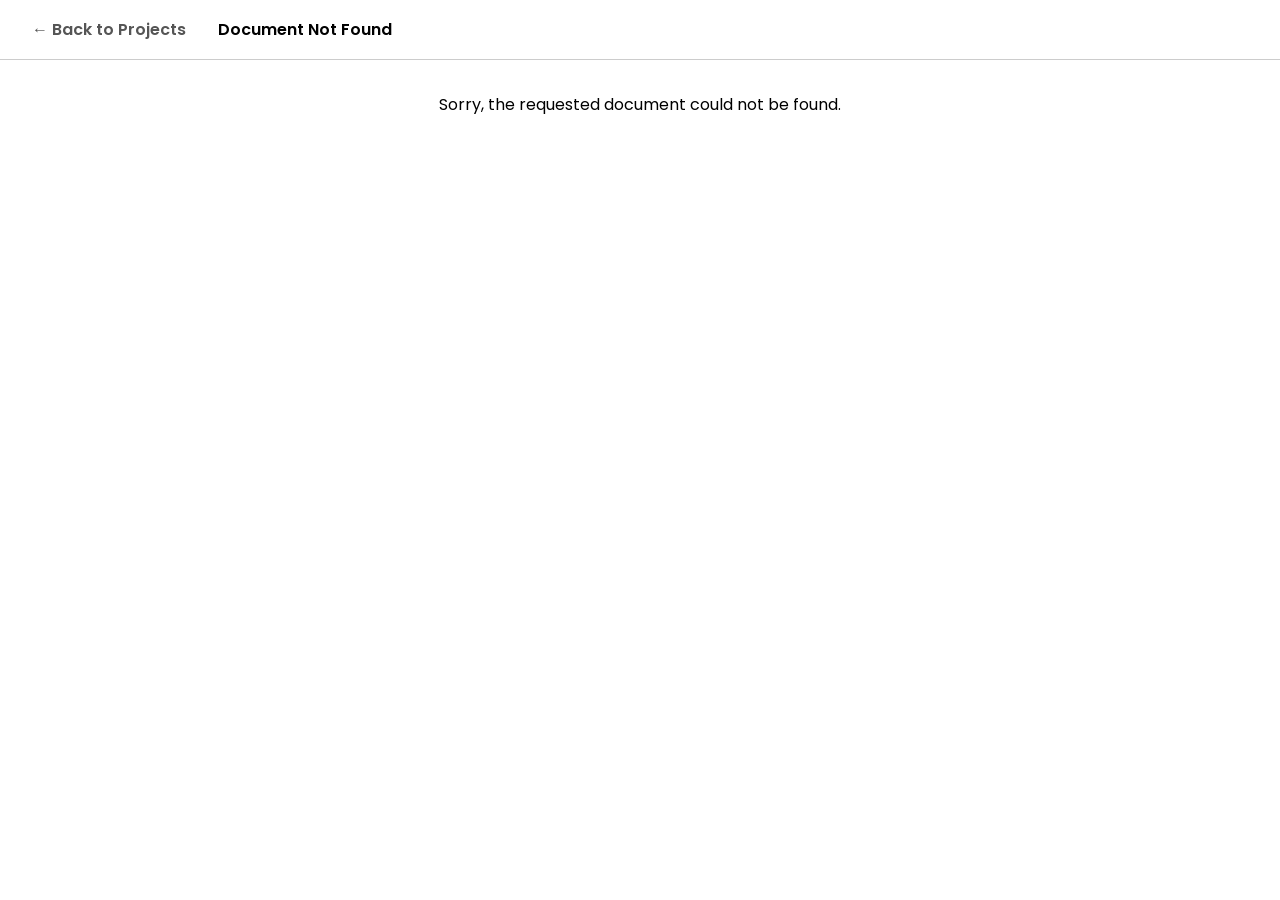
==== paper.html @ fd5d0d4c "Major overhaul for project and blogs" ====
<!DOCTYPE html>
<html lang="en">
  <head>
    <meta charset="UTF-8" />
    <meta http-equiv="X-UA-Compatible" content="IE=edge" />
    <meta name="viewport" content="width=device-width, initial-scale=1.0" />
    <title>Paper Viewer - Pravakar Bogati</title>
    <link rel="shortcut icon" href="assets/favicon.ico" type="image/x-icon" />
    <link rel="stylesheet" href="style.css" />
    <link rel="stylesheet" href="mediaqueries.css" />
    <style>
      body, html {
        margin: 0;
        padding: 0;
        height: 100%;
        overflow: hidden; /* Hide scrollbars for the main body */
      }
      .viewer-header {
        height: 60px;
        background: white;
        display: flex;
        align-items: center;
        padding: 0 2rem;
        border-bottom: 1px solid #ccc;
        box-sizing: border-box;
      }
      .back-link {
        text-decoration: none;
        color: rgb(85, 85, 85);
        font-weight: 600;
      }
      .back-link:hover {
        color: black;
        text-decoration: underline;
      }
      .pdf-container {
        height: calc(100vh - 60px);
        width: 100%;
      }
      iframe {
        width: 100%;
        height: 100%;
        border: none;
      }
      .paper-title {
        margin-left: 2rem;
        font-weight: 600;
        color: black;
      }
    </style>
  </head>
  <body>
    <div class="viewer-header">
      <a href="projects.html" class="back-link">&larr; Back to Projects</a>
      <span class="paper-title" id="paper-title">Document Viewer</span>
    </div>
    <div class="pdf-container">
      <iframe id="pdf-frame" src="" title="PDF Viewer"></iframe>
    </div>

    <script>
      const papers = {
        "francis-turbines": {
          title: "Early-Stage Fault Detection in Francis Turbines Using AI-ML",
          file: "./assets/papers/EARLY-STAGE FAULT DETECTION IN FRANCIS TURBINES USING AI-ML.pdf"
        },
        "cascade-refrigeration": {
          title: "Design and Performance Analysis of a Cascade Refrigeration System",
          file: "./assets/papers/Design_and_Performance_Analysis_of_a_Cascade_Refrigeration_System_MEH_06_Pravakar_Bogati___.pdf"
        },
        "thermal-boilers": {
          title: "A Review on Thermal Analysis of Industrial Boilers",
          file: "./assets/papers/A Review on Thermal Analysis of Industrial Boilers..pdf"
        },
        "gradient-glass": {
          title: "A Review on Gradient Index Glass",
          file: "./assets/papers/A Review on Gradeint Index Glass.pdf"
        },
        "hydrogen-hydrides": {
          title: "Hydrogen Storage in Metal Hydrides using AI",
          file: "./assets/papers/Hydrogen Paper.pdf"
        },
        "open-access-usc": {
          title: "Open Access Proceedings: Journal of Physics (USC 3rd Edition)",
          file: "./assets/papers/Open Access proceedings Joumal of Physics-Conference series.pdf"
        },
        "poster-usc": {
          title: "Research Poster (USC 3rd Edition)",
          file: "./assets/papers/Poster-PDF-Printing.pdf"
        },
        "usc-booklet": {
          title: "USC 3rd Edition Conference Booklet",
          file: "./assets/papers/USC 3rd Edition.pdf"
        }
      };

      const urlParams = new URLSearchParams(window.location.search);
      const paperId = urlParams.get('id');

      if (paperId && papers[paperId]) {
        const paper = papers[paperId];
        document.getElementById('paper-title').textContent = paper.title;
        document.title = paper.title + " - Pravakar Bogati";
        // Use iframe to display PDF
        document.getElementById('pdf-frame').src = paper.file + "#toolbar=0&navpanes=0&scrollbar=0"; 
      } else {
        document.getElementById('paper-title').textContent = "Document Not Found";
        document.getElementById('pdf-frame').style.display = 'none';
        document.querySelector('.pdf-container').innerHTML = '<div style="padding: 2rem; text-align: center;">Sorry, the requested document could not be found.</div>';
      }
    </script>
  </body>
</html>
---- style.css ----
/* GENERAL */

@import url("https://fonts.googleapis.com/css2?family=Poppins:wght@300;400;500;600&display=swap");

* {
  margin: 0;
  padding: 0;
}

body {
  font-family: "Poppins", sans-serif;
}

html {
  scroll-behavior: smooth;
}

p {
  color: rgb(85, 85, 85);
}

/* TRANSITION */

a,
.btn {
  transition: all 300ms ease;
}

/* DESKTOP NAV */

nav,
.nav-links {
  display: flex;
}

nav {
  justify-content: space-around;
  align-items: center;
  height: 17vh;
}

.nav-links {
  gap: 2rem;
  list-style: none;
  font-size: 1.5rem;
}

a {
  color: black;
  text-decoration: none;
  text-decoration-color: white;
}

a:hover {
  color: grey;
  text-decoration: underline;
  text-underline-offset: 1rem;
  text-decoration-color: rgb(181, 181, 181);
}

.logo {
  font-size: 2rem;
}

.logo:hover {
  cursor: default;
}

/* HAMBURGER MENU */

#hamburger-nav {
  display: none;
}

.hamburger-menu {
  position: relative;
  display: inline-block;
}

.hamburger-icon {
  display: flex;
  flex-direction: column;
  justify-content: space-between;
  height: 24px;
  width: 30px;
  cursor: pointer;
}

.hamburger-icon span {
  width: 100%;
  height: 2px;
  background-color: black;
  transition: all 0.3 ease-in-out;
}

.menu-links {
  position: absolute;
  top: 100%;
  right: 0;
  background-color: white;
  width: fit-content;
  max-height: 0;
  overflow: hidden;
  transition: all 0.3 ease-in-out;
}

.menu-links a {
  display: block;
  padding: 10px;
  text-align: center;
  font-size: 1.5rem;
  color: black;
  text-decoration: none;
  transition: all 0.3 ease-in-out;
}

.menu-links li {
  list-style: none;
}

.menu-links.open {
  max-height: 300px;
}

.hamburger-icon.open span:first-child {
  transform: rotate(45deg) translate(10px, 5px);
}

.hamburger-icon.open span:nth-child(2) {
  opacity: 0;
}

.hamburger-icon.open span:last-child {
  transform: rotate(-45deg) translate(10px, -5px);
}

.hamburger-icon span:first-child {
  transform: none;
}

.hamburger-icon span:first-child {
  opacity: 1;
}

.hamburger-icon span:first-child {
  transform: none;
}

/* SECTIONS */

section {
  padding-top: 4vh;
  height: 96vh;
  margin: 0 10rem;
  box-sizing: border-box;
  min-height: fit-content;
}

.section-container {
  display: flex;
}

/* PROFILE SECTION */

#profile {
  display: flex;
  justify-content: center;
  gap: 5rem;
  height: 80vh;
}

.section__pic-container {
  display: flex;
  height: 400px;
  width: 400px;
  margin: auto 0;
}

.section__text {
  align-self: center;
  text-align: center;
}

.section__text p {
  font-weight: 600;
}

.section__text__p1 {
  text-align: center;
}

.section__text__p2 {
  font-size: 1.75rem;
  margin-bottom: 1rem;
}

.title {
  font-size: 3rem;
  text-align: center;
}

#socials-container {
  display: flex;
  justify-content: center;
  margin-top: 1rem;
  gap: 1rem;
}

/* ICONS */

.icon {
  cursor: pointer;
  height: 2rem;
}

/* BUTTONS */

.btn-container {
  display: flex;
  justify-content: center;
  gap: 1rem;
}

.btn {
  font-weight: 600;
  transition: all 300ms ease;
  padding: 1rem;
  width: 8rem;
  border-radius: 2rem;
}

.btn-color-1,
.btn-color-2 {
  border: rgb(53, 53, 53) 0.1rem solid;
}

.btn-color-1:hover,
.btn-color-2:hover {
  cursor: pointer;
}

.btn-color-1,
.btn-color-2:hover {
  background: rgb(53, 53, 53);
  color: white;
}

.btn-color-1:hover {
  background: rgb(0, 0, 0);
}

.btn-color-2 {
  background: none;
}

.btn-color-2:hover {
  border: rgb(255, 255, 255) 0.1rem solid;
}

.btn-container {
  gap: 1rem;
}

/* ABOUT SECTION */

#about {
  position: relative;
}

.about-containers {
  gap: 2rem;
  margin-bottom: 2rem;
  margin-top: 2rem;
}

.about-details-container {
  justify-content: center;
  flex-direction: column;
}

.about-containers,
.about-details-container {
  display: flex;
}

.about-pic {
  border-radius: 2rem;
}

.arrow {
  position: absolute;
  right: -5rem;
  bottom: 2.5rem;
}

.details-container {
  padding: 1.5rem;
  flex: 1;
  background: white;
  border-radius: 2rem;
  border: rgb(53, 53, 53) 0.1rem solid;
  border-color: rgb(163, 163, 163);
  text-align: center;
}

.section-container {
  gap: 4rem;
  height: 80%;
}

.section__pic-container {
  height: 400px;
  width: 400px;
  margin: auto 0;
}

/* EXPERIENCE SECTION */

#experience {
  position: relative;
}

.experience-sub-title {
  color: rgb(85, 85, 85);
  font-weight: 600;
  font-size: 1.75rem;
  margin-bottom: 2rem;
}

.experience-details-container {
  display: flex;
  justify-content: center;
  flex-direction: column;
}

.article-container {
  display: flex;
  text-align: initial;
  flex-wrap: wrap;
  flex-direction: row;
  gap: 2.5rem;
  justify-content: space-around;
}

#experience .article-container {
  display: grid;
  grid-template-columns: repeat(2, max-content);
  justify-content: center;
  gap: 2rem 3rem;
  text-align: initial;
}

article {
  display: flex;
  width: 10rem;
  align-items: center;
  gap: 0.5rem;
}

article .icon {
  cursor: default;
}

/* PROJECTS SECTION */

#projects {
  position: relative;
}

.color-container {
  border-color: rgb(163, 163, 163);
  background: rgb(250, 250, 250);
}

.project-img-container {
  display: flex;
  justify-content: center;
  align-items: center;
  margin-bottom: 1rem;
}

.project-img {
  border-radius: 2rem;
  width: 90%;
  height: 90%;
}

.project-title {
  margin: 1rem;
  color: black;
}

.project-btn {
  color: black;
  border-color: rgb(163, 163, 163);
}

/* CONTACT */

#contact {
  display: flex;
  justify-content: center;
  flex-direction: column;
  height: 70vh;
}

.contact-info-upper-container {
  display: flex;
  justify-content: center;
  border-radius: 2rem;
  border: rgb(53, 53, 53) 0.1rem solid;
  border-color: rgb(163, 163, 163);
  background: (250, 250, 250);
  margin: 2rem auto;
  padding: 0.5rem;
}

.contact-info-container {
  display: flex;
  align-items: center;
  justify-content: center;
  gap: 0.5rem;
  margin: 1rem;
}

.contact-info-container p {
  font-size: larger;
}

.contact-icon {
  cursor: default;
}

.email-icon {
  height: 2.5rem;
}

/* FOOTER SECTION */

footer {
  height: 26vh;
  margin: 0 1rem;
}

footer p {
  text-align: center;
}

/* RESEARCH SECTION */

.research-main {
  min-height: 80vh;
  max-width: 900px;
  margin: 0 auto;
  padding: 5vh 2rem 5rem 2rem;
  box-sizing: border-box;
}

.research-center {
  text-align: center;
}

.research-container {
  margin-top: 3rem;
}

.research-btn-container {
  margin-top: 1.5rem;
}

.research-list {
  flex-direction: column;
  gap: 3rem;
}

.research-card {
  display: block;
  width: auto;
  text-align: left;
  padding: 3rem;
  background: white;
}

.research-card-title {
  text-align: left;
  margin-bottom: 0.5rem;
  font-size: 1.8rem;
  line-height: 1.4;
}

.research-card-field {
  color: grey;
  font-weight: 500;
  margin-bottom: 1.5rem;
  font-size: 1rem;
}

.research-card-abstract {
  margin-bottom: 1rem;
  font-size: 1.1rem;
  line-height: 1.6;
}

.research-btn-container {
  justify-content: flex-start;
  margin-top: 2rem;
  gap: 1rem;
}

.btn-research {
  width: auto;
  min-width: 8rem;
  padding: 1rem 1.5rem;
  border: rgb(53, 53, 53) 0.1rem solid;
}

.research-footer-text {
  text-align: center;
  margin-top: 4rem;
}

.research-footer-text p {
  color: grey;
  font-size: 0.95rem;
}

.research-footer-text a {
  text-decoration: underline;
}
---- mediaqueries.css ----
@media screen and (max-width: 1400px) {
    #profile {
      height: 83vh;
      margin-bottom: 6rem;
    }
    .about-containers {
      flex-wrap: wrap;
    }
    #contact,
    #projects {
      height: fit-content;
    }
  }
  
  @media screen and (max-width: 1200px) {
    #desktop-nav {
      display: none;
    }
    #hamburger-nav {
      display: flex;
    }
    #experience,
    .experience-details-container {
      margin-top: 2rem;
    }
    #profile,
    .section-container {
      display: block;
    }
    .arrow {
      display: none;
    }
    section,
    .section-container {
      height: fit-content;
    }
    section {
      margin: 0 5%;
    }
    .section__pic-container {
      width: 275px;
      height: 275px;
      margin: 0 auto 2rem;
    }
    .about-containers {
      margin-top: 0;
    }
  }
  
  @media screen and (max-width: 600px) {
    #contact,
    footer {
      height: 40vh;
    }
    #profile {
      height: 83vh;
      margin-bottom: 0;
    }
    article {
      font-size: 1rem;
    }
    footer nav {
      height: fit-content;
      margin-bottom: 2rem;
    }
    .about-containers,
    .contact-info-upper-container,
    .btn-container {
      flex-wrap: wrap;
    }
    .contact-info-container {
      margin: 0;
    }
    .contact-info-container p,
    .nav-links li a {
      font-size: 1rem;
    }
    .experience-sub-title {
      font-size: 1.25rem;
    }
    .logo {
      font-size: 1.5rem;
    }
    .nav-links {
      flex-direction: column;
      gap: 0.5rem;
      text-align: center;
    }
    .section__pic-container {
      width: auto;
      height: 46vw;
      justify-content: center;
    }
    .section__text__p2 {
      font-size: 1.25rem;
    }
    .title {
      font-size: 2rem;
    }
    .text-container {
      text-align: justify;
    }
    
    /* RESEARCH SECTION MOBILE */
    .research-card {
      padding: 1.5rem;
    }
    .research-card-title {
      font-size: 1.4rem;
    }
    .research-card-abstract {
      font-size: 1rem;
    }
    .research-btn-container {
      flex-direction: column;
      align-items: center;
      gap: 1rem;
    }
    .btn-research {
      width: 100%;
      text-align: center;
      justify-content: center;
    }
  }
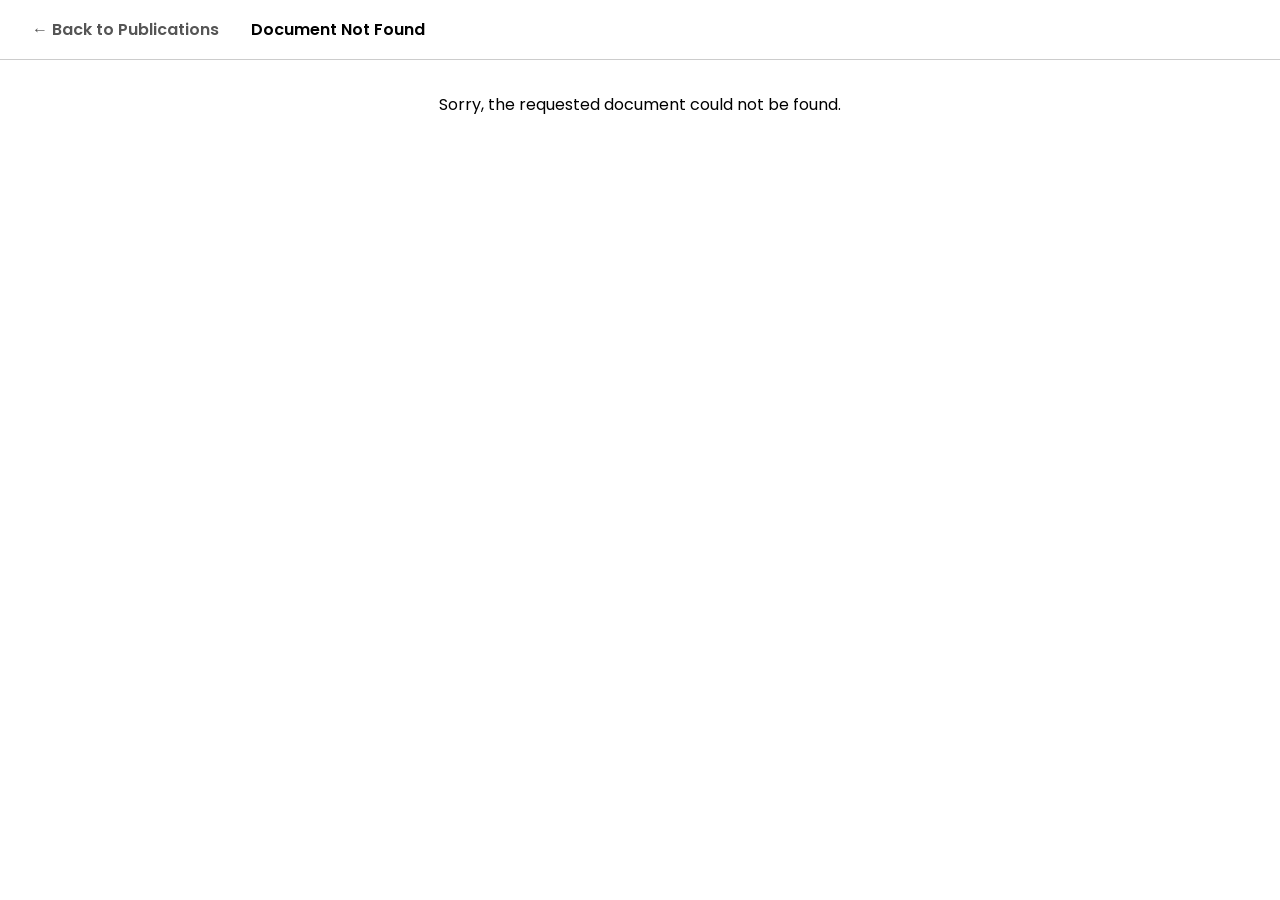
==== commit 6408556e: "edited blog and images" ====
--- a/paper.html
+++ b/paper.html
@@ -51,7 +51,7 @@
   </head>
   <body>
     <div class="viewer-header">
-      <a href="projects.html" class="back-link">&larr; Back to Projects</a>
+      <a href="publications.html" class="back-link">&larr; Back to Publications</a>
       <span class="paper-title" id="paper-title">Document Viewer</span>
     </div>
     <div class="pdf-container">
@@ -91,6 +91,10 @@
         "usc-booklet": {
           title: "USC 3rd Edition Conference Booklet",
           file: "./assets/papers/USC 3rd Edition.pdf"
+        },
+        "annual-report": {
+          title: "Annual Report MC Aasha 23.24 - AIESEC in Nepal",
+          file: "./assets/Reports/AnnualReportofMemberCommitteeAasha23.24.pdf"
         }
       };
 
@@ -110,4 +114,4 @@
       }
     </script>
   </body>
-</html>+</html>
--- a/style.css
+++ b/style.css
@@ -211,6 +211,8 @@
 .icon {
   cursor: pointer;
   height: 2rem;
+  width: auto;
+  object-fit: contain;
 }
 
 /* BUTTONS */
@@ -219,6 +221,7 @@
   display: flex;
   justify-content: center;
   gap: 1rem;
+  margin-top: auto;
 }
 
 .btn {
@@ -301,6 +304,8 @@
   border: rgb(53, 53, 53) 0.1rem solid;
   border-color: rgb(163, 163, 163);
   text-align: center;
+  display: flex;
+  flex-direction: column;
 }
 
 .section-container {
@@ -382,7 +387,8 @@
 .project-img {
   border-radius: 2rem;
   width: 90%;
-  height: 90%;
+  aspect-ratio: 1 / 1;
+  object-fit: cover;
 }
 
 .project-title {
@@ -393,6 +399,49 @@
 .project-btn {
   color: black;
   border-color: rgb(163, 163, 163);
+}
+
+.pinned-blog-container {
+  display: flex;
+  align-items: center;
+  justify-content: space-between;
+  border: rgb(53, 53, 53) 0.1rem solid;
+  border-color: rgb(163, 163, 163);
+  border-radius: 2rem;
+  padding: 2rem 3rem;
+  margin-top: 2rem;
+  background: rgb(250, 250, 250);
+  transition: all 300ms ease;
+  cursor: pointer;
+}
+
+.pinned-blog-container:hover {
+  background: rgb(53, 53, 53);
+  color: white;
+}
+
+.pinned-blog-container:hover .pinned-blog-text p {
+  color: #ccc;
+}
+
+.pinned-blog-text {
+  text-align: left;
+}
+
+.pinned-blog-text h3 {
+  font-size: 1.5rem;
+  margin-bottom: 0.5rem;
+}
+
+.pinned-blog-text p {
+  color: rgb(85, 85, 85);
+  font-size: 1.1rem;
+  transition: color 300ms ease;
+}
+
+.pinned-blog-arrow {
+  font-size: 2rem;
+  font-weight: bold;
 }
 
 /* CONTACT */
@@ -465,20 +514,25 @@
 }
 
 .research-btn-container {
-  margin-top: 1.5rem;
+  margin-top: auto;
 }
 
 .research-list {
+  display: grid;
+  grid-template-columns: repeat(auto-fit, minmax(320px, 1fr));
+  gap: 2rem;
+}
+
+.research-card {
+  display: flex;
   flex-direction: column;
-  gap: 3rem;
-}
-
-.research-card {
-  display: block;
   width: auto;
   text-align: left;
-  padding: 3rem;
+  padding: 2rem;
   background: white;
+  border-radius: 2rem;
+  border: rgb(53, 53, 53) 0.1rem solid;
+  border-color: rgb(163, 163, 163);
 }
 
 .research-card-title {
@@ -488,6 +542,14 @@
   line-height: 1.4;
 }
 
+.research-thumbnail {
+  width: 100%;
+  aspect-ratio: 16 / 9;
+  object-fit: cover;
+  border-radius: 1rem;
+  margin-bottom: 1.5rem;
+}
+
 .research-card-field {
   color: grey;
   font-weight: 500;
@@ -503,7 +565,7 @@
 
 .research-btn-container {
   justify-content: flex-start;
-  margin-top: 2rem;
+  margin-top: auto;
   gap: 1rem;
 }
 
--- a/mediaqueries.css
+++ b/mediaqueries.css
@@ -68,6 +68,14 @@
     .btn-container {
       flex-wrap: wrap;
     }
+    .pinned-blog-container {
+      flex-direction: column;
+      text-align: center;
+      gap: 1.5rem;
+    }
+    .pinned-blog-text {
+      text-align: center;
+    }
     .contact-info-container {
       margin: 0;
     }
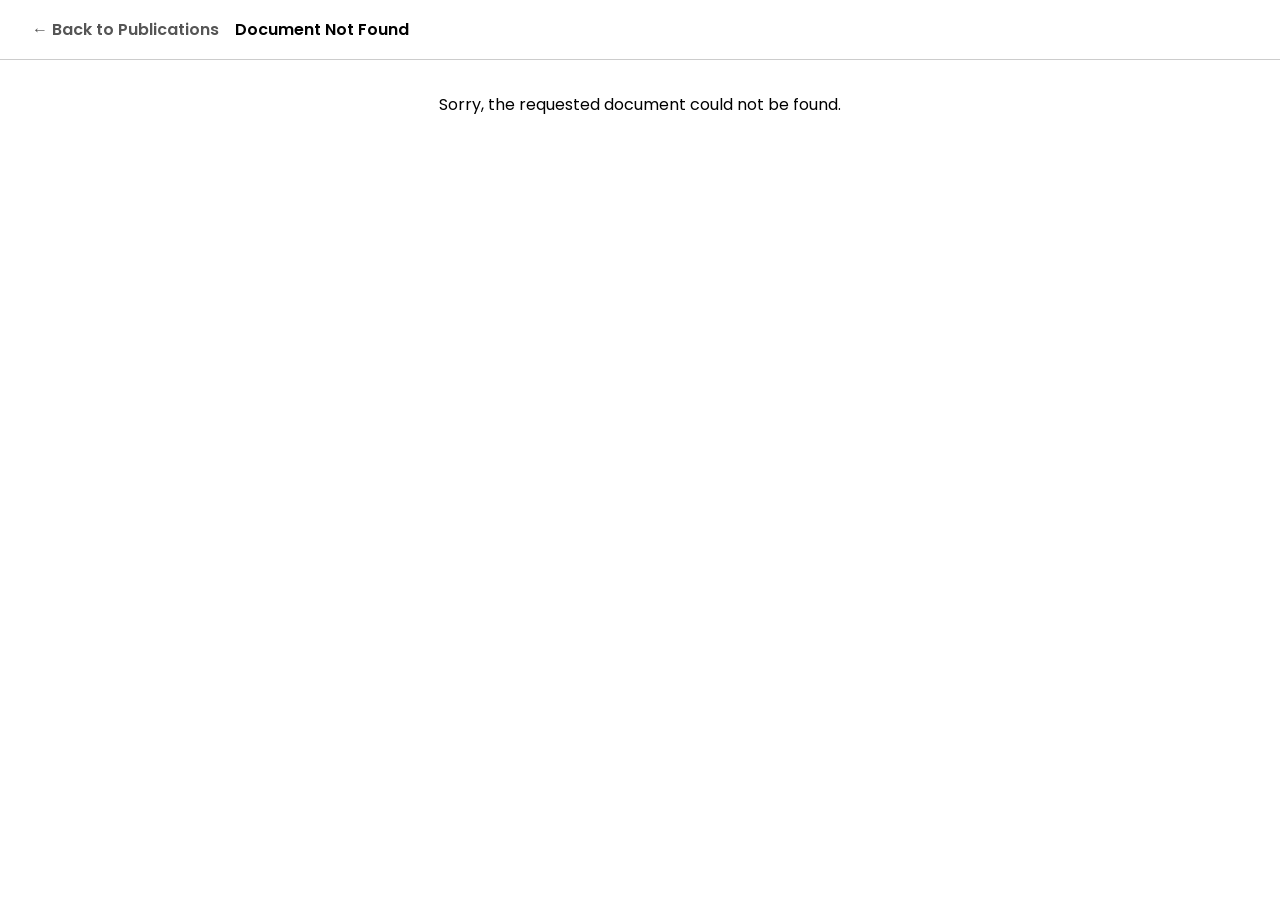
==== commit 20de2f5f: "final v15" ====
--- a/paper.html
+++ b/paper.html
@@ -14,27 +14,35 @@
         padding: 0;
         height: 100%;
         overflow: hidden; /* Hide scrollbars for the main body */
+        display: flex;
+        flex-direction: column;
       }
       .viewer-header {
-        height: 60px;
+        min-height: 60px;
+        height: auto;
         background: white;
         display: flex;
         align-items: center;
-        padding: 0 2rem;
+        padding: 1rem 2rem;
         border-bottom: 1px solid #ccc;
         box-sizing: border-box;
+        gap: 1rem;
+        flex-wrap: wrap;
+        flex-shrink: 0;
+        line-height: 1.5;
       }
       .back-link {
         text-decoration: none;
         color: rgb(85, 85, 85);
         font-weight: 600;
+        white-space: nowrap;
       }
       .back-link:hover {
         color: black;
         text-decoration: underline;
       }
       .pdf-container {
-        height: calc(100vh - 60px);
+        flex: 1;
         width: 100%;
       }
       iframe {
@@ -43,15 +51,15 @@
         border: none;
       }
       .paper-title {
-        margin-left: 2rem;
         font-weight: 600;
         color: black;
+        word-break: break-word;
       }
     </style>
   </head>
   <body>
     <div class="viewer-header">
-      <a href="publications.html" class="back-link">&larr; Back to Publications</a>
+      <a href="/publications" class="back-link">&larr; Back to Publications</a>
       <span class="paper-title" id="paper-title">Document Viewer</span>
     </div>
     <div class="pdf-container">
--- a/style.css
+++ b/style.css
@@ -34,9 +34,10 @@
 }
 
 nav {
-  justify-content: space-around;
+  justify-content: space-between;
   align-items: center;
   height: 17vh;
+  padding: 0 5%;
 }
 
 .nav-links {
@@ -62,8 +63,15 @@
   font-size: 2rem;
 }
 
-.logo:hover {
-  cursor: default;
+.logo a {
+  color: black;
+  text-decoration: none;
+  cursor: pointer;
+}
+
+.logo a:hover {
+  color: black;
+  text-decoration: none;
 }
 
 /* HAMBURGER MENU */
@@ -274,6 +282,8 @@
   gap: 2rem;
   margin-bottom: 2rem;
   margin-top: 2rem;
+  flex-wrap: wrap;
+  justify-content: center;
 }
 
 .about-details-container {
@@ -299,6 +309,7 @@
 .details-container {
   padding: 1.5rem;
   flex: 1;
+  min-width: 250px;
   background: white;
   border-radius: 2rem;
   border: rgb(53, 53, 53) 0.1rem solid;
@@ -366,9 +377,9 @@
   cursor: default;
 }
 
-/* PROJECTS SECTION */
-
-#projects {
+/* Highlights SECTION */
+
+#highlights {
   position: relative;
 }
 
@@ -499,7 +510,7 @@
 
 .research-main {
   min-height: 80vh;
-  max-width: 900px;
+  max-width: 1200px;
   margin: 0 auto;
   padding: 5vh 2rem 5rem 2rem;
   box-sizing: border-box;
@@ -519,7 +530,7 @@
 
 .research-list {
   display: grid;
-  grid-template-columns: repeat(auto-fit, minmax(320px, 1fr));
+  grid-template-columns: repeat(3, 1fr);
   gap: 2rem;
 }
 
--- a/mediaqueries.css
+++ b/mediaqueries.css
@@ -7,7 +7,7 @@
       flex-wrap: wrap;
     }
     #contact,
-    #projects {
+    #highlights {
       height: fit-content;
     }
   }
@@ -110,6 +110,9 @@
     }
     
     /* RESEARCH SECTION MOBILE */
+    .research-list {
+      grid-template-columns: 1fr;
+    }
     .research-card {
       padding: 1.5rem;
     }
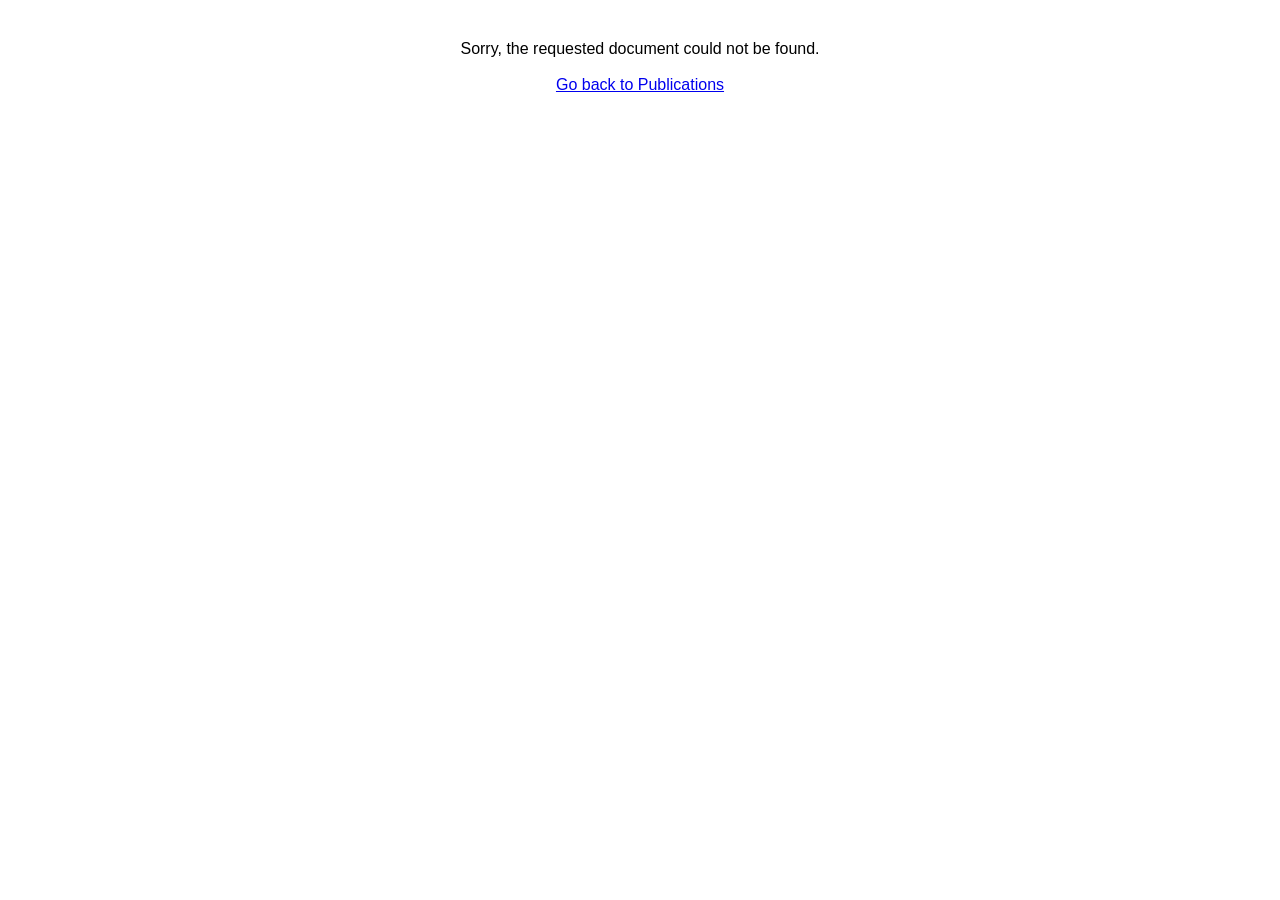
==== commit 8e99dba6: "v18" ====
--- a/paper.html
+++ b/paper.html
@@ -2,124 +2,30 @@
 <html lang="en">
   <head>
     <meta charset="UTF-8" />
-    <meta http-equiv="X-UA-Compatible" content="IE=edge" />
-    <meta name="viewport" content="width=device-width, initial-scale=1.0" />
-    <title>Paper Viewer - Pravakar Bogati</title>
-    <link rel="shortcut icon" href="assets/favicon.ico" type="image/x-icon" />
-    <link rel="stylesheet" href="style.css" />
-    <link rel="stylesheet" href="mediaqueries.css" />
-    <style>
-      body, html {
-        margin: 0;
-        padding: 0;
-        height: 100%;
-        overflow: hidden; /* Hide scrollbars for the main body */
-        display: flex;
-        flex-direction: column;
-      }
-      .viewer-header {
-        min-height: 60px;
-        height: auto;
-        background: white;
-        display: flex;
-        align-items: center;
-        padding: 1rem 2rem;
-        border-bottom: 1px solid #ccc;
-        box-sizing: border-box;
-        gap: 1rem;
-        flex-wrap: wrap;
-        flex-shrink: 0;
-        line-height: 1.5;
-      }
-      .back-link {
-        text-decoration: none;
-        color: rgb(85, 85, 85);
-        font-weight: 600;
-        white-space: nowrap;
-      }
-      .back-link:hover {
-        color: black;
-        text-decoration: underline;
-      }
-      .pdf-container {
-        flex: 1;
-        width: 100%;
-      }
-      iframe {
-        width: 100%;
-        height: 100%;
-        border: none;
-      }
-      .paper-title {
-        font-weight: 600;
-        color: black;
-        word-break: break-word;
-      }
-    </style>
-  </head>
-  <body>
-    <div class="viewer-header">
-      <a href="/publications" class="back-link">&larr; Back to Publications</a>
-      <span class="paper-title" id="paper-title">Document Viewer</span>
-    </div>
-    <div class="pdf-container">
-      <iframe id="pdf-frame" src="" title="PDF Viewer"></iframe>
-    </div>
-
+    <title>Loading Document - Pravakar Bogati</title>
     <script>
       const papers = {
-        "francis-turbines": {
-          title: "Early-Stage Fault Detection in Francis Turbines Using AI-ML",
-          file: "./assets/papers/EARLY-STAGE FAULT DETECTION IN FRANCIS TURBINES USING AI-ML.pdf"
-        },
-        "cascade-refrigeration": {
-          title: "Design and Performance Analysis of a Cascade Refrigeration System",
-          file: "./assets/papers/Design_and_Performance_Analysis_of_a_Cascade_Refrigeration_System_MEH_06_Pravakar_Bogati___.pdf"
-        },
-        "thermal-boilers": {
-          title: "A Review on Thermal Analysis of Industrial Boilers",
-          file: "./assets/papers/A Review on Thermal Analysis of Industrial Boilers..pdf"
-        },
-        "gradient-glass": {
-          title: "A Review on Gradient Index Glass",
-          file: "./assets/papers/A Review on Gradeint Index Glass.pdf"
-        },
-        "hydrogen-hydrides": {
-          title: "Hydrogen Storage in Metal Hydrides using AI",
-          file: "./assets/papers/Hydrogen Paper.pdf"
-        },
-        "open-access-usc": {
-          title: "Open Access Proceedings: Journal of Physics (USC 3rd Edition)",
-          file: "./assets/papers/Open Access proceedings Joumal of Physics-Conference series.pdf"
-        },
-        "poster-usc": {
-          title: "Research Poster (USC 3rd Edition)",
-          file: "./assets/papers/Poster-PDF-Printing.pdf"
-        },
-        "usc-booklet": {
-          title: "USC 3rd Edition Conference Booklet",
-          file: "./assets/papers/USC 3rd Edition.pdf"
-        },
-        "annual-report": {
-          title: "Annual Report MC Aasha 23.24 - AIESEC in Nepal",
-          file: "./assets/Reports/AnnualReportofMemberCommitteeAasha23.24.pdf"
-        }
+        "francis-turbines": "./assets/papers/EARLY-STAGE FAULT DETECTION IN FRANCIS TURBINES USING AI-ML.pdf",
+        "cascade-refrigeration": "./assets/papers/Design_and_Performance_Analysis_of_a_Cascade_Refrigeration_System_MEH_06_Pravakar_Bogati___.pdf",
+        "thermal-boilers": "./assets/papers/A Review on Thermal Analysis of Industrial Boilers..pdf",
+        "gradient-glass": "./assets/papers/A Review on Gradeint Index Glass.pdf",
+        "hydrogen-hydrides": "./assets/papers/Hydrogen Paper.pdf",
+        "open-access-usc": "./assets/papers/Open Access proceedings Joumal of Physics-Conference series.pdf",
+        "poster-usc": "./assets/papers/Poster-PDF-Printing.pdf",
+        "usc-booklet": "./assets/papers/USC 3rd Edition.pdf",
+        "annual-report": "./assets/Reports/AnnualReportofMemberCommitteeAasha23.24.pdf"
       };
 
       const urlParams = new URLSearchParams(window.location.search);
       const paperId = urlParams.get('id');
 
       if (paperId && papers[paperId]) {
-        const paper = papers[paperId];
-        document.getElementById('paper-title').textContent = paper.title;
-        document.title = paper.title + " - Pravakar Bogati";
-        // Use iframe to display PDF
-        document.getElementById('pdf-frame').src = paper.file + "#toolbar=0&navpanes=0&scrollbar=0"; 
+        window.location.replace(papers[paperId]);
       } else {
-        document.getElementById('paper-title').textContent = "Document Not Found";
-        document.getElementById('pdf-frame').style.display = 'none';
-        document.querySelector('.pdf-container').innerHTML = '<div style="padding: 2rem; text-align: center;">Sorry, the requested document could not be found.</div>';
+        document.write('<div style="padding: 2rem; text-align: center; font-family: sans-serif;">Sorry, the requested document could not be found. <br><br><a href="/publications">Go back to Publications</a></div>');
       }
     </script>
+  </head>
+  <body>
   </body>
 </html>
